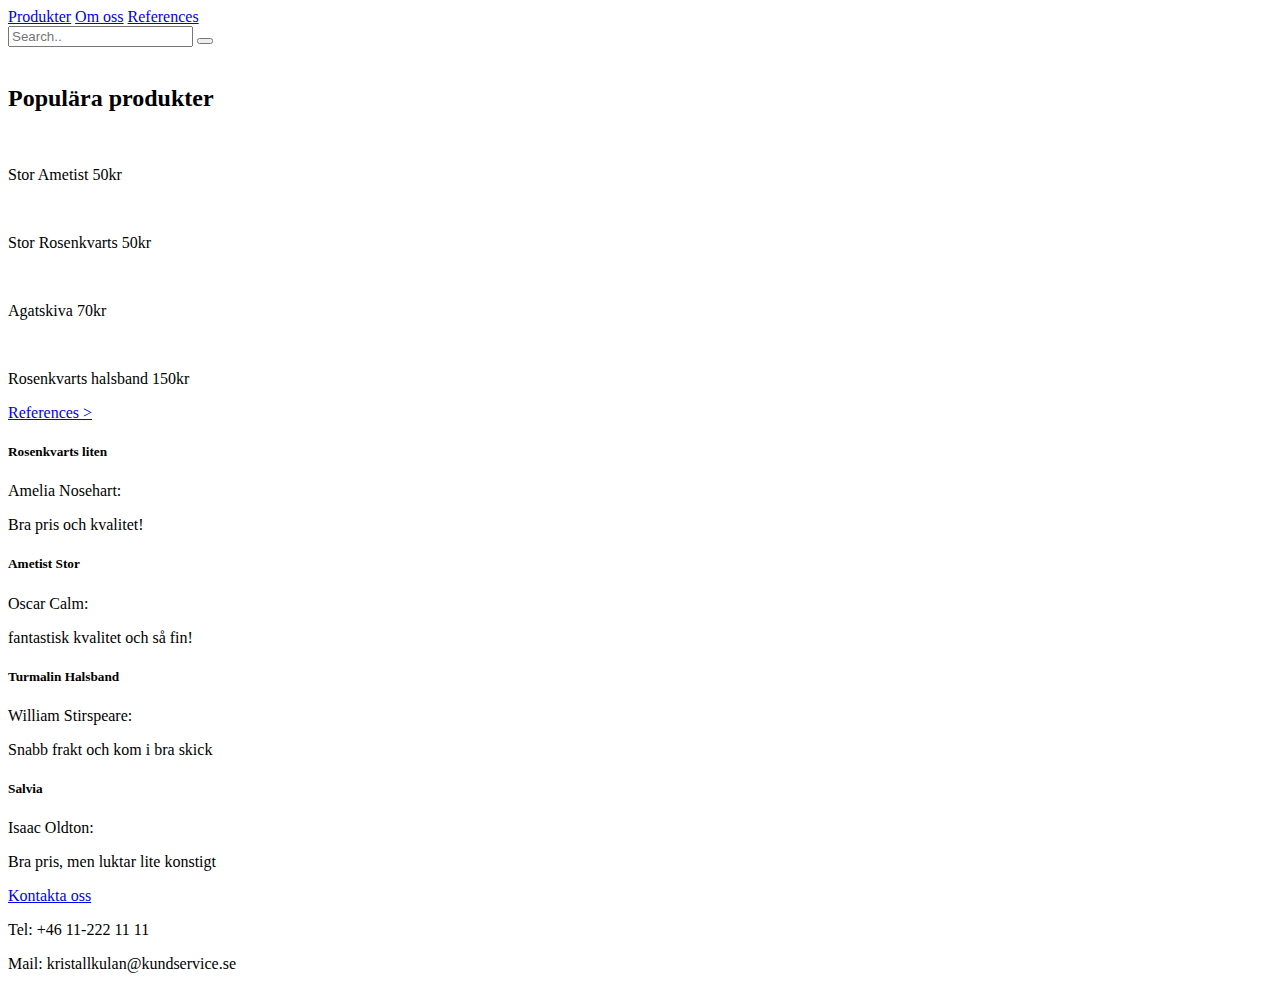
==== index.html @ a6371d2d "first push" ====
<!DOCTYPE html>
<html lang="en">
<head>
    <meta charset="UTF-8">
    <meta http-equiv="X-UA-Compatible" content="IE=edge">
    <meta name="viewport" content="width=device-width, initial-scale=1.0">
    <title>Document</title>
    <link rel="stylesheet" href="style.css" />
    <link rel="stylesheet" href="/styles/style.css" />
     <script src="https://kit.fontawesome.com/8da62fe231.js" crossorigin="anonymous"></script>
</head>
<body>
        <header>
            <div class="topicon"></div>
            <div class="topnav">
    
                <nav>
                    <a href="pages/products.html">Produkter</a>
    
                    <a href="pages/about.html">Om oss</a>
    
                    <a href="#section">References</a>

                </nav>
                <div class="nav-menu-wrapper">
                    <div id="icons">
                        <a class="fa-solid fa-house" href="index.html"></a>
                        <a class="fa-solid fa-user" href=""></a>
                        <a class="fa-solid fa-cart-shopping" href=""></a>
                    </div>
    
    
                    <div class="search-container">
                        
                            <input type="text" placeholder="Search.." name="search">
                            <button type="submit"><i class="fa fa-search"></i></button>
                        
                    </div>
                </div>
            </div>
        </header>
      <main>
        <div>
            <img src="https://64.media.tumblr.com/c86077378da16da4f8bd1016ba81fd8c/4fae62cf5bdbc46d-90/s2048x3072/a94b050157dc712fd7b3d537accebd4d48b23566.pnj" alt="">
        </div>
        <h2>Populära produkter</h2>
        <div>
        <div id="firstdiv">
            <img id="product1" src="https://m.media-amazon.com/images/I/81undnXxqOL._AC_SL1500_.jpg" alt="">
            <p>Stor Ametist 50kr</p>
        </div>
        <div id="seconddiv">
            <img id="product1" src="https://cdn.shopify.com/s/files/1/0273/4214/3566/files/Untitled_design_-_2020-06-30T133217.538.jpg?v=1593520346" alt="">
            <p>Stor Rosenkvarts 50kr</p>
        </div>
        <div id="thirddiv">
            <img id="product1" src="https://lh3.googleusercontent.com/igO9Nsfsoym6K9hgZnaL3P7t5nA6BaIm9I2-w8TYolMCYqsHR2jSjvkMTCGep1cAZh-2N4bBkU3fuIkUxUTI1ou4pIye6hS1=l80-w1000-h1000-nu" alt="">
            <p>Agatskiva 70kr</p>
        </div>
        <div id="fourthdiv">
            <img id="product1" src="https://cdn.shopify.com/s/files/1/0021/7474/6681/products/rose_quartz_crystal_pendant_cable_chain_yellow_gold_1946x.jpg?v=1634061083" alt="">
            <p>Rosenkvarts halsband 150kr</p>
        </div>
      </div>
      <a href="pages/reference.html" id="section">References ></a>
      <div id="review">
        <div id="reviews">
            <div>
                <h5>Rosenkvarts liten</h5>
                <p>Amelia Nosehart:</p>
                <p>Bra pris och kvalitet!</p>
                <p id="stars">
                    <i class="fa-solid fa-star"></i>
                    <i class="fa-solid fa-star"></i>
                    <i class="fa-solid fa-star"></i>
                    <i class="fa-solid fa-star"></i>
                    <i class="fa-solid fa-star"></i>
                    </p>
            </div>
            <div>
             <h5>Ametist Stor</h5>
                <p>Oscar Calm:</p>
                <p>fantastisk kvalitet och så fin!</p>
                <p id="stars">
                <i class="fa-solid fa-star"></i>
                <i class="fa-solid fa-star"></i>
                <i class="fa-solid fa-star"></i>
                <i class="fa-solid fa-star"></i>
                <i class="fa-solid fa-star"></i>
                </p>
            </div>
            <div>
                <h5>Turmalin Halsband</h5>
                <p>William Stirspeare:</p>
                <p>Snabb frakt och kom i bra skick</p>
                <p id="stars">
                    <i class="fa-solid fa-star"></i>
                    <i class="fa-solid fa-star"></i>
                    <i class="fa-solid fa-star"></i>
                    <i class="fa-solid fa-star"></i>
                    <i class="fa-solid fa-star"></i>
                    </p>
            </div>
            <div>
                <h5>Salvia</h5>
                <p>Isaac Oldton:</p>
                <p>Bra pris, men luktar lite konstigt</p>
                <p id="stars">
                    <i class="fa-solid fa-star"></i>
                    <i class="fa-solid fa-star"></i>
                    <i class="fa-solid fa-star"></i>
                    </p>
            </div>
        </div>
      </div>
        
      </main>
    <footer>
        <div>
            <a href="./pages/contact.html">Kontakta oss</a>
            <p>Tel: +46 11-222 11 11</p>
            <p>Mail: kristallkulan@kundservice.se</p>
        </div>
    </footer>
</body>
</html>
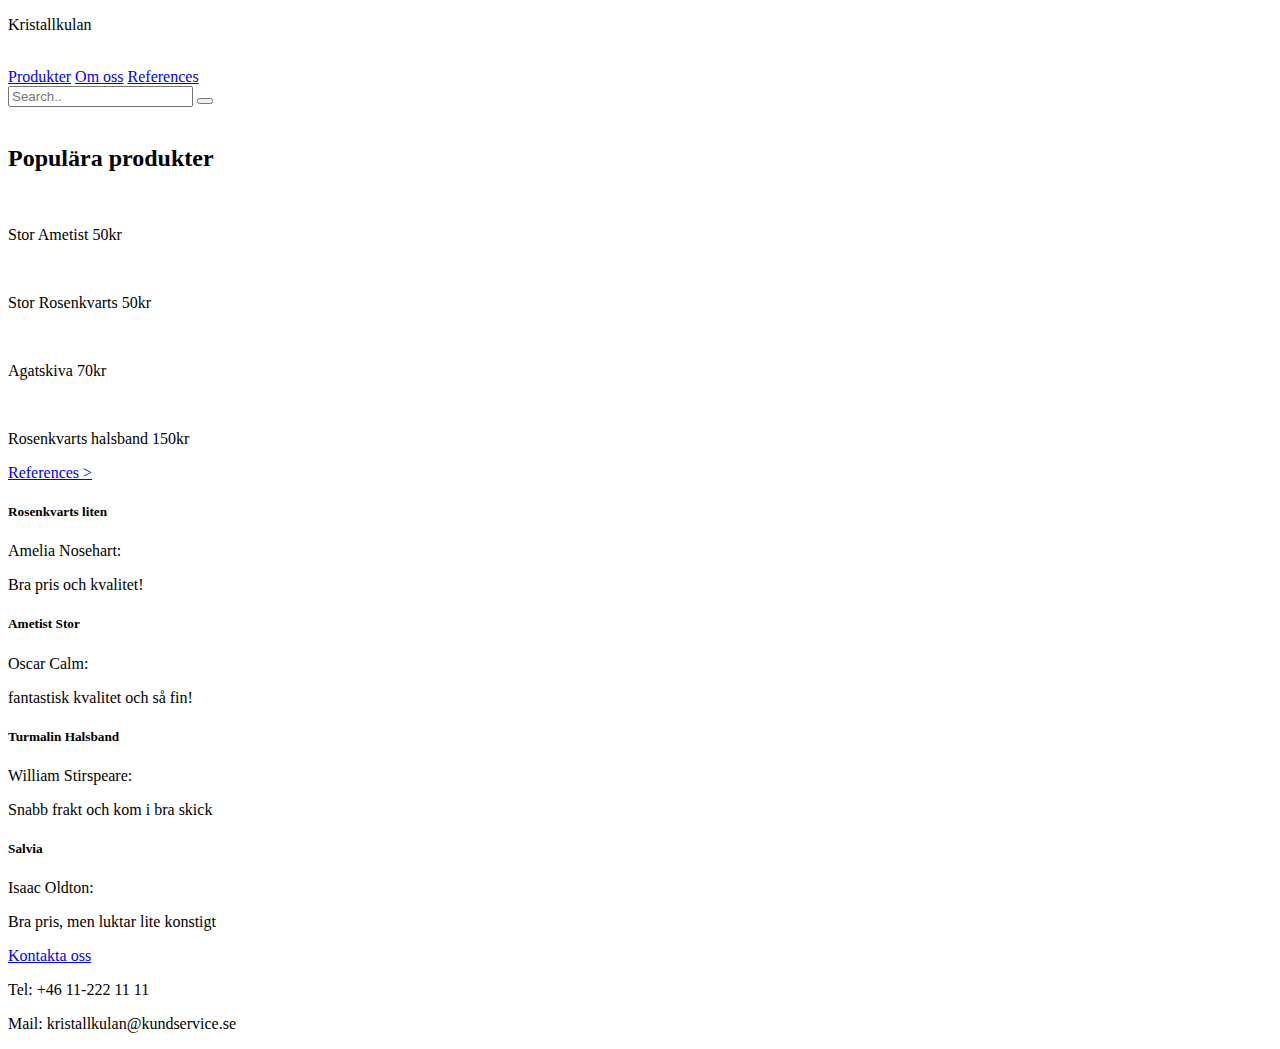
==== commit bd372777: "gjorde om" ====
--- a/index.html
+++ b/index.html
@@ -1,120 +1,134 @@
 <!DOCTYPE html>
 <html lang="en">
+
 <head>
     <meta charset="UTF-8">
     <meta http-equiv="X-UA-Compatible" content="IE=edge">
     <meta name="viewport" content="width=device-width, initial-scale=1.0">
     <title>Document</title>
-    <link rel="stylesheet" href="style.css" />
+   <link rel="stylesheet" href="style.css">
     <link rel="stylesheet" href="/styles/style.css" />
-     <script src="https://kit.fontawesome.com/8da62fe231.js" crossorigin="anonymous"></script>
+    <script src="https://kit.fontawesome.com/8da62fe231.js" crossorigin="anonymous"></script>
 </head>
+
 <body>
-        <header>
-            <div class="topicon"></div>
-            <div class="topnav">
+    <header>
+        
+        <div class="headericon">
+            <p>Kristallkulan</p>
+            <img src="https://64.media.tumblr.com/810bd1c661f2d522932343b960ae74d4/36181eb173342eaf-2b/s250x400/ea0c68b4efbc985e204f70e9e1ce87aac0e2e766.pnj" alt=""> 
+        </div>
     
-                <nav>
-                    <a href="pages/products.html">Produkter</a>
-    
-                    <a href="pages/about.html">Om oss</a>
-    
-                    <a href="#section">References</a>
+        <div class="topnav">
 
-                </nav>
-                <div class="nav-menu-wrapper">
-                    <div id="icons">
-                        <a class="fa-solid fa-house" href="index.html"></a>
-                        <a class="fa-solid fa-user" href=""></a>
-                        <a class="fa-solid fa-cart-shopping" href=""></a>
-                    </div>
-    
-    
-                    <div class="search-container">
-                        
-                            <input type="text" placeholder="Search.." name="search">
-                            <button type="submit"><i class="fa fa-search"></i></button>
-                        
-                    </div>
+            <nav>
+                <a href="pages/products.html">Produkter</a>
+
+                <a href="pages/about.html">Om oss</a>
+
+                <a href="#section">References</a>
+
+            </nav>
+            <div class="nav-menu-wrapper">
+                <div id="icons">
+                    <a class="fa-solid fa-house" href="index.html"></a>
+                    <a class="fa-solid fa-user" href=""></a>
+                    <a class="fa-solid fa-cart-shopping" href=""></a>
+                </div>
+
+
+                <div class="search-container">
+
+                    <input type="text" placeholder="Search.." name="search">
+                    <button type="submit"><i class="fa fa-search"></i></button>
+
                 </div>
             </div>
-        </header>
-      <main>
+        </div>
+    </header>
+    <main>
+        <div class="mainimg">
+            <img src="https://c0.wallpaperflare.com/preview/93/875/596/crystal-ball-photography-ball-lights-colorful.jpg"
+                alt="">
+        </div>
+        <h2 class="popularproducts">Populära produkter</h2>
         <div>
-            <img src="https://64.media.tumblr.com/c86077378da16da4f8bd1016ba81fd8c/4fae62cf5bdbc46d-90/s2048x3072/a94b050157dc712fd7b3d537accebd4d48b23566.pnj" alt="">
+            <div class="imagediv">
+                <img class="productimg" src="https://m.media-amazon.com/images/I/81undnXxqOL._AC_SL1500_.jpg" alt="">
+                <p>Stor Ametist 50kr</p>
+            </div>
+            <div class="imagediv">
+                <img class="productimg"
+                    src="https://cdn.shopify.com/s/files/1/0273/4214/3566/files/Untitled_design_-_2020-06-30T133217.538.jpg?v=1593520346"
+                    alt="">
+                <p>Stor Rosenkvarts 50kr</p>
+            </div>
+            <div class="imagediv">
+                <img class="productimg"
+                    src="https://lh3.googleusercontent.com/igO9Nsfsoym6K9hgZnaL3P7t5nA6BaIm9I2-w8TYolMCYqsHR2jSjvkMTCGep1cAZh-2N4bBkU3fuIkUxUTI1ou4pIye6hS1=l80-w1000-h1000-nu"
+                    alt="">
+                <p>Agatskiva 70kr</p>
+            </div>
+            <div class="imagediv">
+                <img class="productimg"
+                    src="https://cdn.shopify.com/s/files/1/0021/7474/6681/products/rose_quartz_crystal_pendant_cable_chain_yellow_gold_1946x.jpg?v=1634061083"
+                    alt="">
+                <p>Rosenkvarts halsband 150kr</p>
+            </div>
         </div>
-        <h2>Populära produkter</h2>
-        <div>
-        <div id="firstdiv">
-            <img id="product1" src="https://m.media-amazon.com/images/I/81undnXxqOL._AC_SL1500_.jpg" alt="">
-            <p>Stor Ametist 50kr</p>
-        </div>
-        <div id="seconddiv">
-            <img id="product1" src="https://cdn.shopify.com/s/files/1/0273/4214/3566/files/Untitled_design_-_2020-06-30T133217.538.jpg?v=1593520346" alt="">
-            <p>Stor Rosenkvarts 50kr</p>
-        </div>
-        <div id="thirddiv">
-            <img id="product1" src="https://lh3.googleusercontent.com/igO9Nsfsoym6K9hgZnaL3P7t5nA6BaIm9I2-w8TYolMCYqsHR2jSjvkMTCGep1cAZh-2N4bBkU3fuIkUxUTI1ou4pIye6hS1=l80-w1000-h1000-nu" alt="">
-            <p>Agatskiva 70kr</p>
-        </div>
-        <div id="fourthdiv">
-            <img id="product1" src="https://cdn.shopify.com/s/files/1/0021/7474/6681/products/rose_quartz_crystal_pendant_cable_chain_yellow_gold_1946x.jpg?v=1634061083" alt="">
-            <p>Rosenkvarts halsband 150kr</p>
-        </div>
-      </div>
-      <a href="pages/reference.html" id="section">References ></a>
-      <div id="review">
+        <a href="pages/reference.html" id="section">References ></a>
+
         <div id="reviews">
-            <div>
+            <div class="review">
                 <h5>Rosenkvarts liten</h5>
                 <p>Amelia Nosehart:</p>
                 <p>Bra pris och kvalitet!</p>
-                <p id="stars">
+                <p class="stars">
                     <i class="fa-solid fa-star"></i>
                     <i class="fa-solid fa-star"></i>
                     <i class="fa-solid fa-star"></i>
                     <i class="fa-solid fa-star"></i>
                     <i class="fa-solid fa-star"></i>
-                    </p>
+                </p>
             </div>
-            <div>
-             <h5>Ametist Stor</h5>
+            <div class="review">
+                <h5>Ametist Stor</h5>
                 <p>Oscar Calm:</p>
                 <p>fantastisk kvalitet och så fin!</p>
-                <p id="stars">
-                <i class="fa-solid fa-star"></i>
-                <i class="fa-solid fa-star"></i>
-                <i class="fa-solid fa-star"></i>
-                <i class="fa-solid fa-star"></i>
-                <i class="fa-solid fa-star"></i>
-                </p>
-            </div>
-            <div>
-                <h5>Turmalin Halsband</h5>
-                <p>William Stirspeare:</p>
-                <p>Snabb frakt och kom i bra skick</p>
-                <p id="stars">
+                <p class="stars">
                     <i class="fa-solid fa-star"></i>
                     <i class="fa-solid fa-star"></i>
                     <i class="fa-solid fa-star"></i>
                     <i class="fa-solid fa-star"></i>
                     <i class="fa-solid fa-star"></i>
-                    </p>
+                </p>
             </div>
-            <div>
+            <div class="review">
+                <h5>Turmalin Halsband</h5>
+                <p>William Stirspeare:</p>
+                <p>Snabb frakt och kom i bra skick</p>
+                <p class="stars">
+                    <i class="fa-solid fa-star"></i>
+                    <i class="fa-solid fa-star"></i>
+                    <i class="fa-solid fa-star"></i>
+                    <i class="fa-solid fa-star"></i>
+                    <i class="fa-solid fa-star"></i>
+                </p>
+            </div>
+            <div class="review">
                 <h5>Salvia</h5>
                 <p>Isaac Oldton:</p>
                 <p>Bra pris, men luktar lite konstigt</p>
-                <p id="stars">
+                <p class="stars">
                     <i class="fa-solid fa-star"></i>
                     <i class="fa-solid fa-star"></i>
                     <i class="fa-solid fa-star"></i>
-                    </p>
+                </p>
             </div>
         </div>
-      </div>
-        
-      </main>
+
+
+    </main>
     <footer>
         <div>
             <a href="./pages/contact.html">Kontakta oss</a>
@@ -123,4 +137,5 @@
         </div>
     </footer>
 </body>
+
 </html>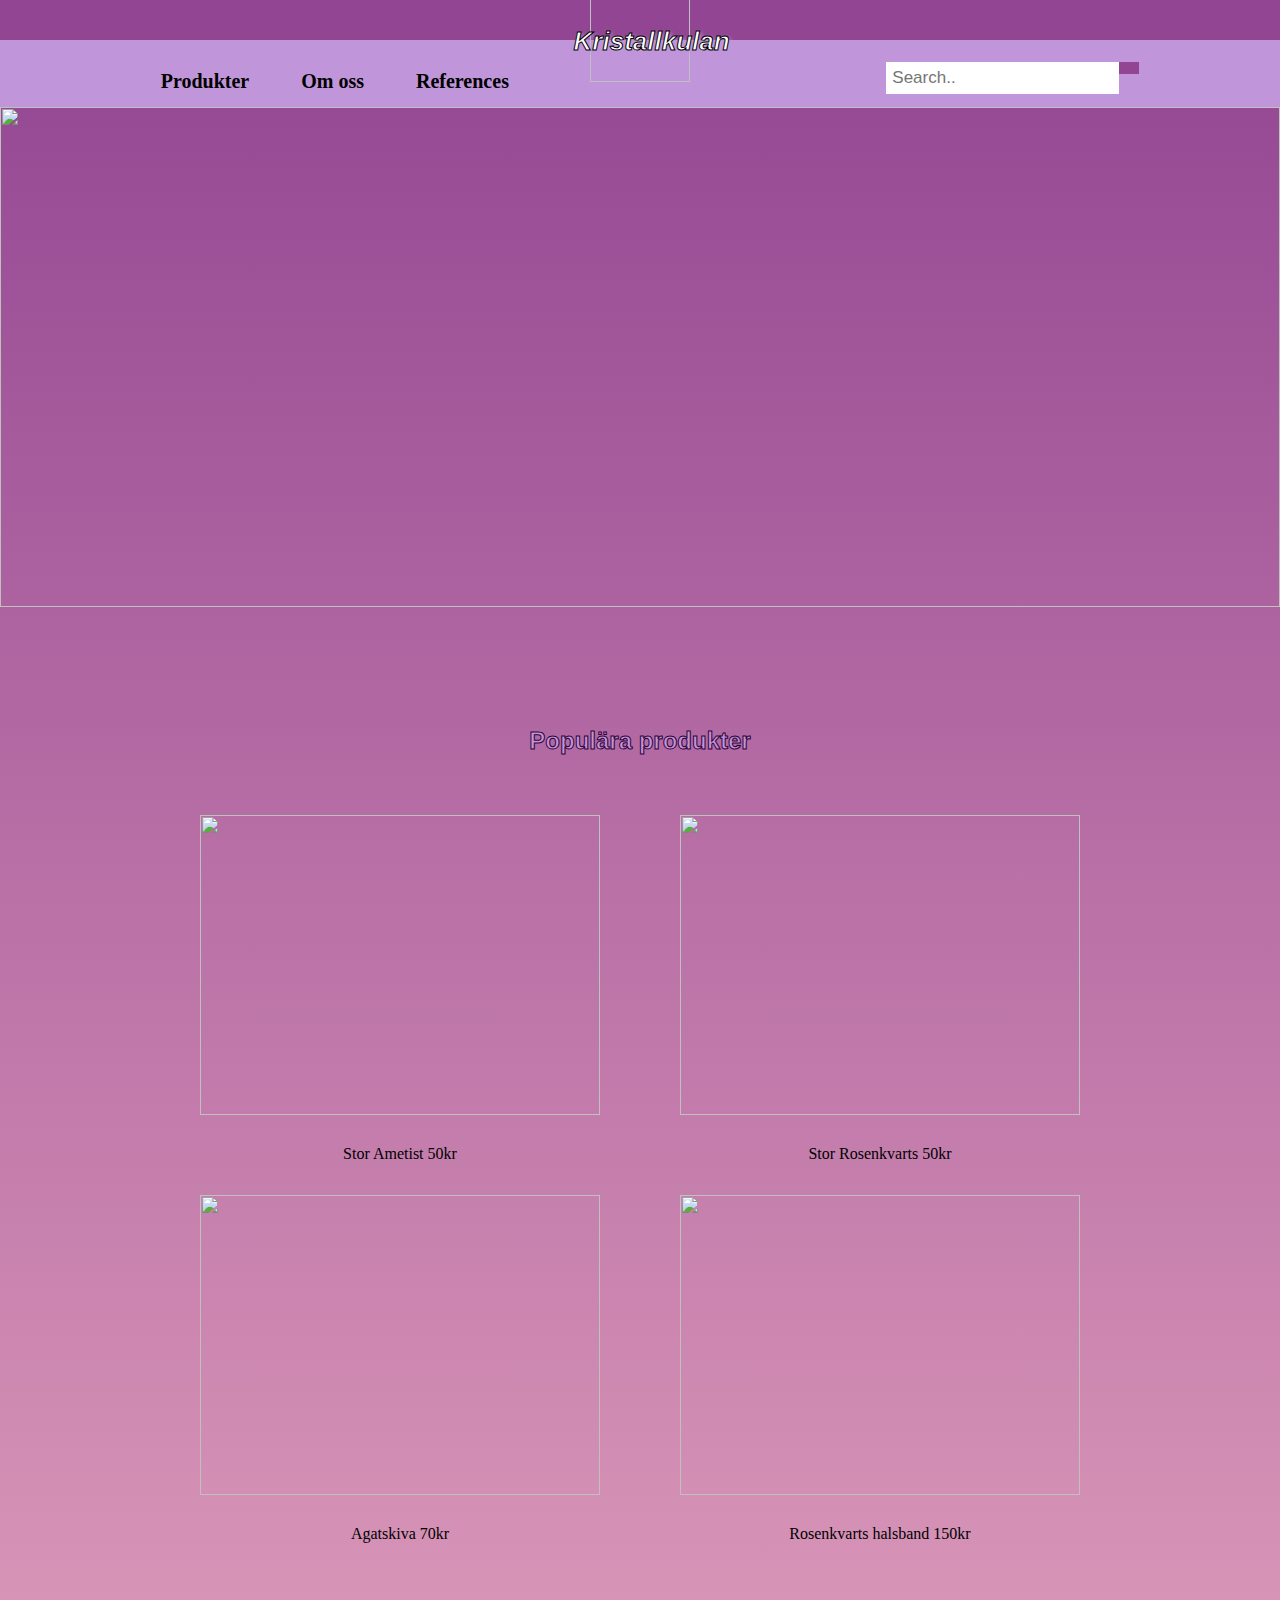
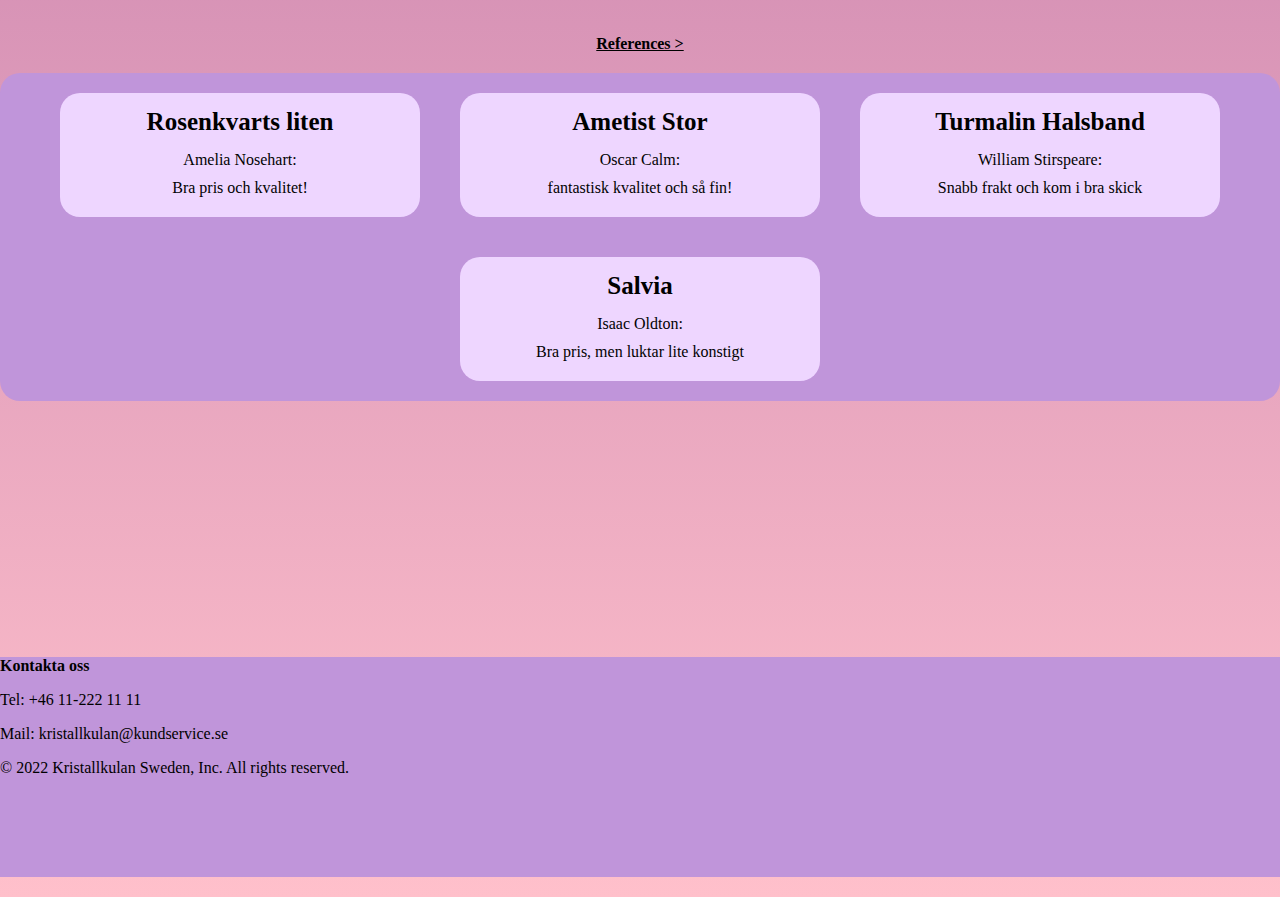
==== commit 4e700c61: "added copyright text" ====
--- a/index.html
+++ b/index.html
@@ -134,6 +134,7 @@
             <a href="./pages/contact.html">Kontakta oss</a>
             <p>Tel: +46 11-222 11 11</p>
             <p>Mail: kristallkulan@kundservice.se</p>
+            <p>© 2022 Kristallkulan Sweden, Inc. All rights reserved.</p>
         </div>
     </footer>
 </body>
--- a/style.css
+++ b/style.css
@@ -0,0 +1,56 @@
+ body {
+  background-image: linear-gradient(rgb(146, 69, 146), pink);
+}
+
+
+footer div {
+  position: relative;
+  margin-top: 90%;
+  height: 200px;
+  width: 100%;
+  background: rgb(192, 149, 218);
+}
+
+img {
+  -o-object-fit: cover;
+     object-fit: cover;
+  height: 500px;
+  width: 100%;
+  -o-object-position: 30% 70%;
+     object-position: 30% 70%;
+}
+
+main div p {
+  position: relative;
+  margin-top: 300px;
+}
+
+#searchbar {
+  position: relative;
+  height: 30px;
+  width: 250px;
+  background-color: white;
+  color: lightgray;
+}
+
+#product1 {
+  height: 20px;
+  width: 40px;
+}
+
+h2 {
+  position: relative;
+  display: flex;
+  flex-direction: row;
+  justify-content: center;
+  align-items: center;
+  flex-wrap: wrap;
+}
+
+
+
+
+
+
+
+# sourceMappingURL=style.css.map --- a/styles/style.css
+++ b/styles/style.css
@@ -0,0 +1,273 @@
+mixin theme {
+  font-family: Arial, Helvetica, sans-serif;
+}
+
+body {
+  background-image: linear-gradient(rgb(146, 69, 146), pink);
+  margin: 0px;
+}
+
+header {
+  width: 100%;
+  background: rgb(192, 149, 218);
+}
+
+.headericon {
+  font-size: 25px;
+  display: flex;
+  position: relative;
+  text-align: center;
+  width: 100%;
+  height: 40px;
+  background-color: rgb(146, 69, 146);
+}
+
+.headericon p {
+  position: absolute;
+  z-index: 100;
+  right: 43%;
+  color: white;
+  font-size: 26px;
+  font-family: Arial, Helvetica, sans-serif;
+  font-weight: 900;
+  font-style: italic;
+  -webkit-text-stroke: 1px black;
+  text-shadow: 2px 2px 4px rgb(192, 149, 218);
+}
+
+.headericon img {
+  position: relative;
+  top: 80%;
+  left: 50%;
+  transform: translate(-50%, -50%);
+  width: 100px;
+  height: 100px;
+}
+
+.topnav {
+  overflow: hidden;
+  display: flex;
+  justify-content: space-around;
+}
+
+.topnav a {
+  float: left;
+  display: block;
+  text-align: center;
+  padding: 10px 16px;
+  text-decoration: none;
+  font-size: 20px;
+  margin-top: 20px;
+  margin-bottom: 4px;
+  margin-left: 20px;
+}
+
+.topnav input[type=text] {
+  padding: 6px;
+  margin-top: 8px;
+  font-size: 17px;
+  border: none;
+}
+
+.topnav .search-container button {
+  float: right;
+  padding: 6px 10px;
+  margin-top: 8px;
+  margin-right: 16px;
+  font-size: 17px;
+  border: none;
+  background-color: rgb(146, 69, 146);
+  color: white;
+}
+
+.nav-menu-wrapper {
+  display: flex;
+  align-items: center;
+  gap: 1rem;
+}
+
+.topnav .search-container {
+  float: right;
+}
+
+#icons a {
+  position: relative;
+  font-size: 25px;
+  margin: 0px;
+}
+
+a:link {
+  text-decoration: none;
+  color: black;
+  font-weight: 800;
+}
+
+a:visited {
+  color: black;
+}
+
+a:hover {
+  color: pink;
+}
+
+h2 {
+  font-family: Arial, Helvetica, sans-serif;
+}
+
+.mainimg {
+  width: 100%;
+}
+
+main div {
+  display: flex;
+  flex-direction: row;
+  justify-content: center;
+  align-items: center;
+  flex-wrap: wrap;
+}
+
+.imagediv {
+  width: 400px;
+  height: 300px;
+  margin: 40px;
+}
+
+main div p {
+  position: relative;
+  margin: 30px;
+}
+
+.productimg {
+  height: 100%;
+  width: 100%;
+}
+
+.popularproducts {
+  position: relative;
+  display: flex;
+  flex-direction: row;
+  justify-content: center;
+  align-items: center;
+  flex-wrap: wrap;
+  color: rgb(192, 149, 218);
+  -webkit-text-stroke: 1px rgb(48, 2, 58);
+  padding-top: 100px;
+}
+
+#section {
+  position: relative;
+  display: flex;
+  justify-content: center;
+  align-items: center;
+  flex-wrap: wrap;
+  text-decoration: underline;
+  margin: 20px;
+  margin-top: 100px;
+}
+
+.review {
+  display: flex;
+  flex-direction: column;
+  justify-content: center;
+  align-items: center;
+  flex-wrap: wrap;
+  padding: 5px;
+  width: 350px;
+  background-color: rgb(238, 214, 255);
+  border-radius: 20px;
+  margin: 20px;
+}
+
+#reviews {
+  position: relative;
+  display: flex;
+  flex-direction: row;
+  justify-content: center;
+  align-items: center;
+  flex-wrap: wrap;
+  margin: 0px;
+  width: 100%;
+  background-color: rgb(192, 149, 218);
+  border-radius: 20px;
+}
+
+.review h5 {
+  font-size: 25px;
+  position: relative;
+  margin: 10px;
+}
+
+.review p {
+  color: rgb(2, 2, 2);
+  margin: 5px;
+}
+
+.about {
+  padding: 0px 20px;
+}
+
+.smallcrystals {
+  display: flex;
+  flex-direction: row;
+  justify-content: center;
+  flex-wrap: wrap;
+}
+
+.products {
+  display: flex;
+  flex-direction: row;
+  justify-content: center;
+  flex-wrap: wrap;
+}
+
+.product img {
+  height: 300px;
+  width: 300px;
+  -o-object-fit: cover;
+     object-fit: cover;
+  -o-object-position: 70% 30%;
+     object-position: 70% 30%;
+  margin: 20px;
+  margin-top: 50px;
+  border: 2px solid rgb(146, 69, 146);
+}
+
+footer div {
+  margin-top: 20%;
+  background: rgb(192, 149, 218);
+  overflow-wrap: break-word;
+  padding-bottom: 20px;
+  margin-bottom: 20px;
+}
+
+@media screen and (max-width: 700px) {
+  .topnav .search-container {
+    float: none;
+    width: 100%;
+  }
+  .topnav {
+    flex-direction: column;
+  }
+  .nav-menu-wrapper {
+    flex-direction: column;
+    align-items: flex-start;
+    padding: 5px;
+  }
+  .mainimg {
+    -o-object-fit: contain;
+       object-fit: contain;
+    -o-object-position: 70% 30%;
+       object-position: 70% 30%;
+  }
+  .topnav a,
+.topnav input[type=text],
+.topnav .search-container button {
+    float: none;
+    display: block;
+    text-align: left;
+    padding: 14px;
+    width: 100%;
+    font-size: 10px;
+    margin: 0;
+  }
+}/*# sourceMappingURL=style.css.map */